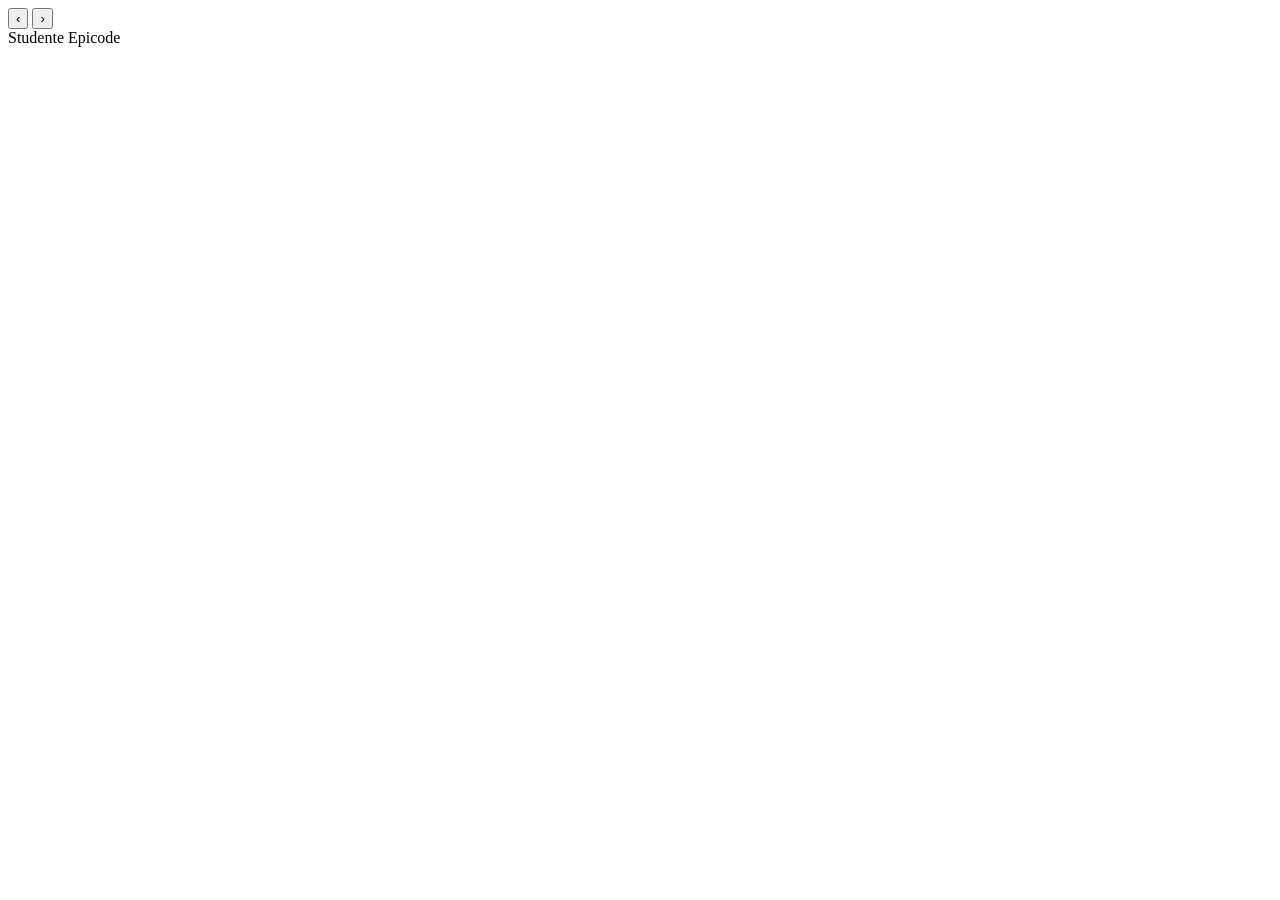
==== album.html @ 74df3252 "first commit" ====
<!DOCTYPE html>
<html lang="it">
  <head>
    <meta charset="UTF-8" />
    <meta name="viewport" content="width=device-width, initial-scale=1.0" />
    <title>EpiTunes — Album</title>
    <link rel="stylesheet" href="css/app.css" />
  </head>
  <body>
    <div class="app">
      <aside class="sidebar"></aside>

      <main class="main">
        <header class="topbar">
          <div class="topbar-nav">
            <button class="nav-btn" aria-label="Indietro">‹</button>
            <button class="nav-btn" aria-label="Avanti">›</button>
          </div>
          <div class="user-pill">Studente Epicode</div>
        </header>

        <!--
          COSTRUISCI IN album.js:
          - Leggi l'id dalla query string con URLSearchParams
          - fetch lookup?id=NNN&entity=song
          - Primo risultato = collection (album), gli altri = tracks
          - Hero: cover grande + titolo album + artista + anno + numero brani
          - Tracklist: lista numerata di brani con titolo + durata; click su brano -> Player
        -->
        <section class="album-page">
          <div class="album-hero" id="album-hero"></div>
          <div class="tracklist" id="tracklist"></div>
        </section>
      </main>

      <footer class="player"></footer>
    </div>

    <audio id="audio-element"></audio>

    <script src="js/common.js"></script>
    <script src="js/album.js"></script>
  </body>
</html>
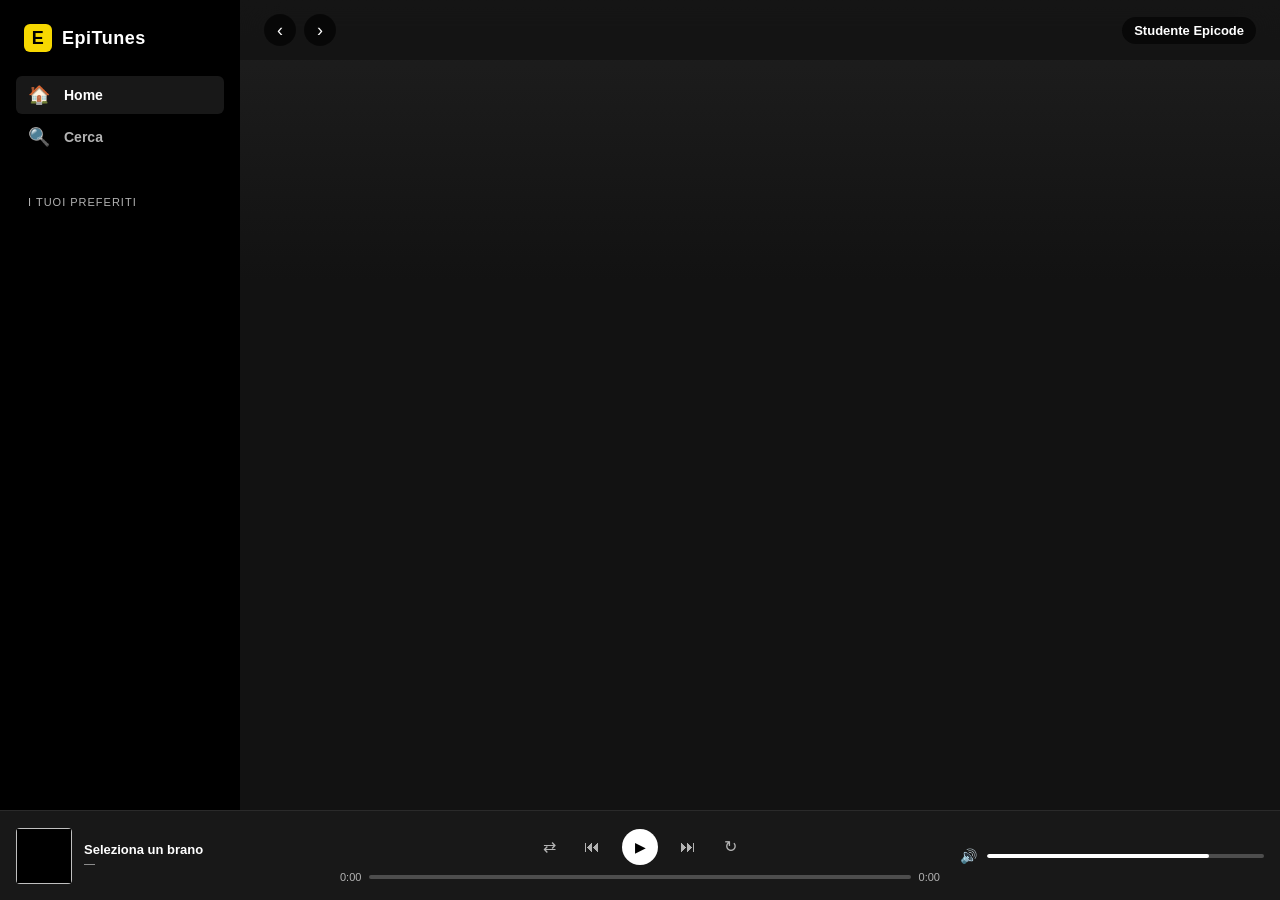
==== commit 4bd4f4a1: "bw2t1: start assets Co-authored-by: m1ri-C4 <m1ri-C4@users.noreply.github.com> Co-authored-by: Franc" ====
--- a/album.html
+++ b/album.html
@@ -4,7 +4,7 @@
     <meta charset="UTF-8" />
     <meta name="viewport" content="width=device-width, initial-scale=1.0" />
     <title>EpiTunes — Album</title>
-    <link rel="stylesheet" href="css/app.css" />
+    <link rel="stylesheet" href="./assets/css/app.css" />
   </head>
   <body>
     <div class="app">
@@ -38,7 +38,7 @@
 
     <audio id="audio-element"></audio>
 
-    <script src="js/common.js"></script>
-    <script src="js/album.js"></script>
+    <script src="./assets/js/common.js"></script>
+    <script src="./assets/js/album.js"></script>
   </body>
 </html>
--- a/assets/css/app.css
+++ b/assets/css/app.css
@@ -0,0 +1,640 @@
+/* ============================================================
+   EpiTunes — CSS base
+   Layout 3 zone (sidebar / main / player) responsive con Grid.
+   Palette scura ispirata a Spotify, accenti gialli brand Epicode.
+   Lo studente NON deve modificare questo file salvo voglia
+   personalizzare l'aspetto. Tutto il lavoro è in HTML e JS.
+   ============================================================ */
+
+:root {
+  --bg-base: #121212;
+  --bg-elev: #181818;
+  --bg-elev-hover: #282828;
+  --bg-sidebar: #000000;
+  --bg-player: #181818;
+  --bg-input: #ffffff;
+  --text-primary: #ffffff;
+  --text-secondary: #b3b3b3;
+  --text-input: #000000;
+  --accent: #f7d800;        /* giallo Epicode */
+  --accent-dark: #d6ba00;
+  --success: #1ed760;       /* verde "play" */
+  --danger: #e25555;
+  --border: #2a2a2a;
+  --radius-sm: 6px;
+  --radius-md: 10px;
+  --radius-lg: 16px;
+  --shadow: 0 6px 24px rgba(0, 0, 0, 0.5);
+}
+
+* {
+  box-sizing: border-box;
+}
+
+html,
+body {
+  height: 100%;
+  margin: 0;
+  background: var(--bg-base);
+  color: var(--text-primary);
+  font-family: -apple-system, BlinkMacSystemFont, "Segoe UI", Roboto, "Helvetica Neue", Arial, sans-serif;
+  font-size: 14px;
+  overflow: hidden;
+}
+
+a {
+  color: inherit;
+  text-decoration: none;
+}
+
+button {
+  font-family: inherit;
+  cursor: pointer;
+}
+
+/* ============================ Layout 3 zone ============================ */
+
+.app {
+  display: grid;
+  grid-template-columns: 240px 1fr;
+  grid-template-rows: 1fr 90px;
+  grid-template-areas:
+    "sidebar main"
+    "player  player";
+  height: 100vh;
+}
+
+.sidebar {
+  grid-area: sidebar;
+  background: var(--bg-sidebar);
+  padding: 24px 16px;
+  overflow-y: auto;
+}
+
+.main {
+  grid-area: main;
+  background: linear-gradient(180deg, #1f1f1f 0%, var(--bg-base) 280px);
+  overflow-y: auto;
+  position: relative;
+}
+
+.player {
+  grid-area: player;
+  background: var(--bg-player);
+  border-top: 1px solid var(--border);
+  padding: 12px 16px;
+}
+
+/* ============================ Sidebar ============================ */
+
+.brand {
+  display: flex;
+  align-items: center;
+  gap: 10px;
+  padding: 0 8px 24px 8px;
+  font-weight: 700;
+  font-size: 18px;
+  letter-spacing: 0.5px;
+}
+.brand-mark {
+  width: 28px;
+  height: 28px;
+  border-radius: 6px;
+  background: var(--accent);
+  color: #000;
+  display: grid;
+  place-items: center;
+  font-weight: 900;
+}
+
+.sidebar-nav {
+  display: flex;
+  flex-direction: column;
+  gap: 4px;
+  margin-bottom: 24px;
+}
+.sidebar-nav a {
+  display: flex;
+  align-items: center;
+  gap: 14px;
+  padding: 8px 12px;
+  border-radius: var(--radius-sm);
+  color: var(--text-secondary);
+  font-weight: 600;
+}
+.sidebar-nav a:hover {
+  color: var(--text-primary);
+  background: var(--bg-elev-hover);
+}
+.sidebar-nav a.active {
+  color: var(--text-primary);
+  background: var(--bg-elev);
+}
+.sidebar-nav a .ico {
+  font-size: 18px;
+  width: 22px;
+  text-align: center;
+}
+
+.sidebar-section-title {
+  text-transform: uppercase;
+  font-size: 11px;
+  letter-spacing: 1px;
+  color: var(--text-secondary);
+  padding: 16px 12px 8px 12px;
+  margin: 0;
+}
+
+.sidebar-list {
+  display: flex;
+  flex-direction: column;
+  gap: 2px;
+  padding: 0 4px;
+  list-style: none;
+  margin: 0;
+}
+.sidebar-list li {
+  padding: 6px 8px;
+  font-size: 13px;
+  color: var(--text-secondary);
+  border-radius: 4px;
+  white-space: nowrap;
+  overflow: hidden;
+  text-overflow: ellipsis;
+}
+.sidebar-list li:hover {
+  color: var(--text-primary);
+  background: var(--bg-elev);
+}
+
+/* ============================ Topbar ============================ */
+
+.topbar {
+  position: sticky;
+  top: 0;
+  z-index: 5;
+  background: rgba(18, 18, 18, 0.7);
+  backdrop-filter: blur(20px);
+  display: flex;
+  align-items: center;
+  justify-content: space-between;
+  padding: 14px 24px;
+}
+.topbar-nav {
+  display: flex;
+  gap: 8px;
+}
+.nav-btn {
+  width: 32px;
+  height: 32px;
+  border-radius: 50%;
+  border: none;
+  background: rgba(0, 0, 0, 0.6);
+  color: #fff;
+  font-size: 18px;
+  line-height: 1;
+}
+.user-pill {
+  background: rgba(0, 0, 0, 0.6);
+  padding: 6px 12px;
+  border-radius: 999px;
+  font-weight: 600;
+  font-size: 13px;
+}
+
+/* ============================ Sezioni / Rows ============================ */
+
+.home,
+.search,
+.album-page,
+.artist-page {
+  padding: 16px 24px 32px 24px;
+}
+
+.row {
+  margin-top: 24px;
+}
+.row h2 {
+  margin: 0 0 12px 0;
+  font-size: 22px;
+  font-weight: 700;
+}
+
+.grid {
+  display: grid;
+  grid-template-columns: repeat(auto-fill, minmax(180px, 1fr));
+  gap: 16px;
+}
+
+/* ============================ Card ============================ */
+
+.card {
+  background: var(--bg-elev);
+  border-radius: var(--radius-md);
+  padding: 14px;
+  transition: background 0.18s ease;
+  position: relative;
+  cursor: pointer;
+}
+.card:hover {
+  background: var(--bg-elev-hover);
+}
+.card-image-wrap {
+  position: relative;
+  width: 100%;
+  aspect-ratio: 1 / 1;
+  border-radius: var(--radius-sm);
+  overflow: hidden;
+  margin-bottom: 12px;
+  background: #000;
+}
+.card-image-wrap img {
+  width: 100%;
+  height: 100%;
+  object-fit: cover;
+  display: block;
+}
+.card-image-wrap.round {
+  border-radius: 50%;
+}
+.card-title {
+  font-weight: 700;
+  font-size: 14px;
+  margin: 0 0 4px 0;
+  overflow: hidden;
+  text-overflow: ellipsis;
+  white-space: nowrap;
+}
+.card-sub {
+  color: var(--text-secondary);
+  font-size: 12px;
+  margin: 0;
+  overflow: hidden;
+  text-overflow: ellipsis;
+  white-space: nowrap;
+}
+
+.card-play {
+  position: absolute;
+  right: 22px;
+  bottom: 82px;
+  width: 48px;
+  height: 48px;
+  border-radius: 50%;
+  background: var(--success);
+  color: #000;
+  border: none;
+  font-size: 20px;
+  display: grid;
+  place-items: center;
+  box-shadow: var(--shadow);
+  opacity: 0;
+  transform: translateY(8px);
+  transition: opacity 0.2s, transform 0.2s;
+}
+.card:hover .card-play {
+  opacity: 1;
+  transform: translateY(0);
+}
+
+.card-fav {
+  position: absolute;
+  top: 8px;
+  right: 8px;
+  width: 32px;
+  height: 32px;
+  border-radius: 50%;
+  background: rgba(0, 0, 0, 0.5);
+  color: #fff;
+  border: none;
+  font-size: 16px;
+  display: grid;
+  place-items: center;
+  opacity: 0;
+  transition: opacity 0.2s;
+}
+.card:hover .card-fav,
+.card-fav.is-fav {
+  opacity: 1;
+}
+.card-fav.is-fav {
+  color: var(--danger);
+}
+
+/* ============================ Hero album / artista ============================ */
+
+.album-hero,
+.artist-hero {
+  display: flex;
+  gap: 24px;
+  align-items: flex-end;
+  padding: 24px 0 16px 0;
+}
+.album-cover {
+  width: 220px;
+  height: 220px;
+  border-radius: var(--radius-md);
+  overflow: hidden;
+  background: #000;
+  box-shadow: var(--shadow);
+  flex-shrink: 0;
+}
+.album-cover img {
+  width: 100%;
+  height: 100%;
+  object-fit: cover;
+  display: block;
+}
+.hero-meta {
+  display: flex;
+  flex-direction: column;
+  gap: 8px;
+  min-width: 0;
+}
+.hero-kicker {
+  font-size: 12px;
+  text-transform: uppercase;
+  letter-spacing: 1px;
+  font-weight: 700;
+}
+.hero-title {
+  font-size: clamp(32px, 6vw, 72px);
+  font-weight: 900;
+  margin: 0;
+  line-height: 1.05;
+}
+.hero-sub {
+  color: var(--text-secondary);
+  font-size: 14px;
+  margin: 0;
+}
+
+.hero-actions {
+  display: flex;
+  align-items: center;
+  gap: 16px;
+  padding: 16px 0 24px 0;
+}
+.btn-play-big {
+  width: 56px;
+  height: 56px;
+  border-radius: 50%;
+  background: var(--success);
+  color: #000;
+  border: none;
+  font-size: 24px;
+}
+.btn-fav-big {
+  width: 36px;
+  height: 36px;
+  border-radius: 50%;
+  background: transparent;
+  border: 1px solid var(--text-secondary);
+  color: var(--text-secondary);
+  font-size: 18px;
+}
+.btn-fav-big.is-fav {
+  color: var(--danger);
+  border-color: var(--danger);
+}
+
+/* ============================ Tracklist ============================ */
+
+.tracklist {
+  margin-top: 8px;
+}
+.track-row {
+  display: grid;
+  grid-template-columns: 32px 1fr 80px 48px;
+  align-items: center;
+  gap: 12px;
+  padding: 8px 12px;
+  border-radius: var(--radius-sm);
+  cursor: pointer;
+  transition: background 0.15s;
+}
+.track-row:hover {
+  background: var(--bg-elev);
+}
+.track-row.is-playing {
+  color: var(--success);
+}
+.track-num {
+  color: var(--text-secondary);
+  text-align: center;
+}
+.track-title {
+  font-weight: 600;
+  overflow: hidden;
+  text-overflow: ellipsis;
+  white-space: nowrap;
+}
+.track-time {
+  color: var(--text-secondary);
+  text-align: right;
+}
+.track-fav {
+  background: transparent;
+  border: none;
+  color: var(--text-secondary);
+  font-size: 16px;
+}
+.track-fav.is-fav {
+  color: var(--danger);
+}
+
+/* ============================ Search ============================ */
+
+.search-box {
+  margin-top: 8px;
+  margin-bottom: 16px;
+}
+.search-input {
+  width: 100%;
+  max-width: 480px;
+  padding: 12px 16px;
+  border-radius: 999px;
+  border: none;
+  background: var(--bg-input);
+  color: var(--text-input);
+  font-size: 14px;
+  outline: none;
+}
+
+/* ============================ Player ============================ */
+
+.player {
+  display: grid;
+  grid-template-columns: 1fr 2fr 1fr;
+  align-items: center;
+  gap: 16px;
+}
+.player-track {
+  display: flex;
+  align-items: center;
+  gap: 12px;
+  min-width: 0;
+}
+.player-cover {
+  width: 56px;
+  height: 56px;
+  border-radius: 4px;
+  background: #000;
+  overflow: hidden;
+  flex-shrink: 0;
+}
+.player-cover img {
+  width: 100%;
+  height: 100%;
+  object-fit: cover;
+  display: block;
+}
+.player-meta {
+  min-width: 0;
+}
+.player-title {
+  font-size: 13px;
+  font-weight: 600;
+  white-space: nowrap;
+  overflow: hidden;
+  text-overflow: ellipsis;
+  margin: 0;
+}
+.player-artist {
+  font-size: 11px;
+  color: var(--text-secondary);
+  white-space: nowrap;
+  overflow: hidden;
+  text-overflow: ellipsis;
+  margin: 0;
+}
+
+.player-center {
+  display: flex;
+  flex-direction: column;
+  align-items: center;
+  gap: 6px;
+}
+.player-controls {
+  display: flex;
+  align-items: center;
+  gap: 16px;
+}
+.btn-ctrl {
+  background: transparent;
+  border: none;
+  color: var(--text-secondary);
+  font-size: 16px;
+}
+.btn-ctrl:hover {
+  color: var(--text-primary);
+}
+.btn-play {
+  width: 36px;
+  height: 36px;
+  border-radius: 50%;
+  background: #fff;
+  color: #000;
+  border: none;
+  font-size: 14px;
+}
+
+.player-progress {
+  display: flex;
+  align-items: center;
+  gap: 8px;
+  width: 100%;
+  max-width: 600px;
+  font-size: 11px;
+  color: var(--text-secondary);
+}
+.progress-bar,
+.volume-bar {
+  flex: 1;
+  height: 4px;
+  background: #4d4d4d;
+  border-radius: 2px;
+  overflow: hidden;
+  cursor: pointer;
+  position: relative;
+}
+.progress-fill,
+.volume-fill {
+  height: 100%;
+  width: 0%;
+  background: var(--text-primary);
+  border-radius: 2px;
+}
+.progress-bar:hover .progress-fill,
+.volume-bar:hover .volume-fill {
+  background: var(--success);
+}
+
+.player-right {
+  display: flex;
+  align-items: center;
+  justify-content: flex-end;
+  gap: 10px;
+}
+.volume-bar {
+  width: 120px;
+}
+
+/* ============================ Loading / empty ============================ */
+
+.loader {
+  padding: 32px;
+  text-align: center;
+  color: var(--text-secondary);
+}
+.empty {
+  padding: 32px;
+  text-align: center;
+  color: var(--text-secondary);
+}
+
+/* ============================ Responsive ============================ */
+
+@media (max-width: 800px) {
+  .app {
+    grid-template-columns: 80px 1fr;
+  }
+  .brand-text,
+  .sidebar-section-title,
+  .sidebar-list,
+  .sidebar-nav a span:not(.ico) {
+    display: none;
+  }
+  .sidebar-nav a {
+    justify-content: center;
+    padding: 10px 0;
+  }
+  .album-hero,
+  .artist-hero {
+    flex-direction: column;
+    align-items: flex-start;
+  }
+  .album-cover {
+    width: 160px;
+    height: 160px;
+  }
+}
+
+@media (max-width: 540px) {
+  .app {
+    grid-template-columns: 0 1fr;
+  }
+  .sidebar {
+    display: none;
+  }
+  .player {
+    grid-template-columns: 1fr 1fr;
+    gap: 8px;
+  }
+  .player-right {
+    display: none;
+  }
+  .grid {
+    grid-template-columns: repeat(auto-fill, minmax(140px, 1fr));
+  }
+}
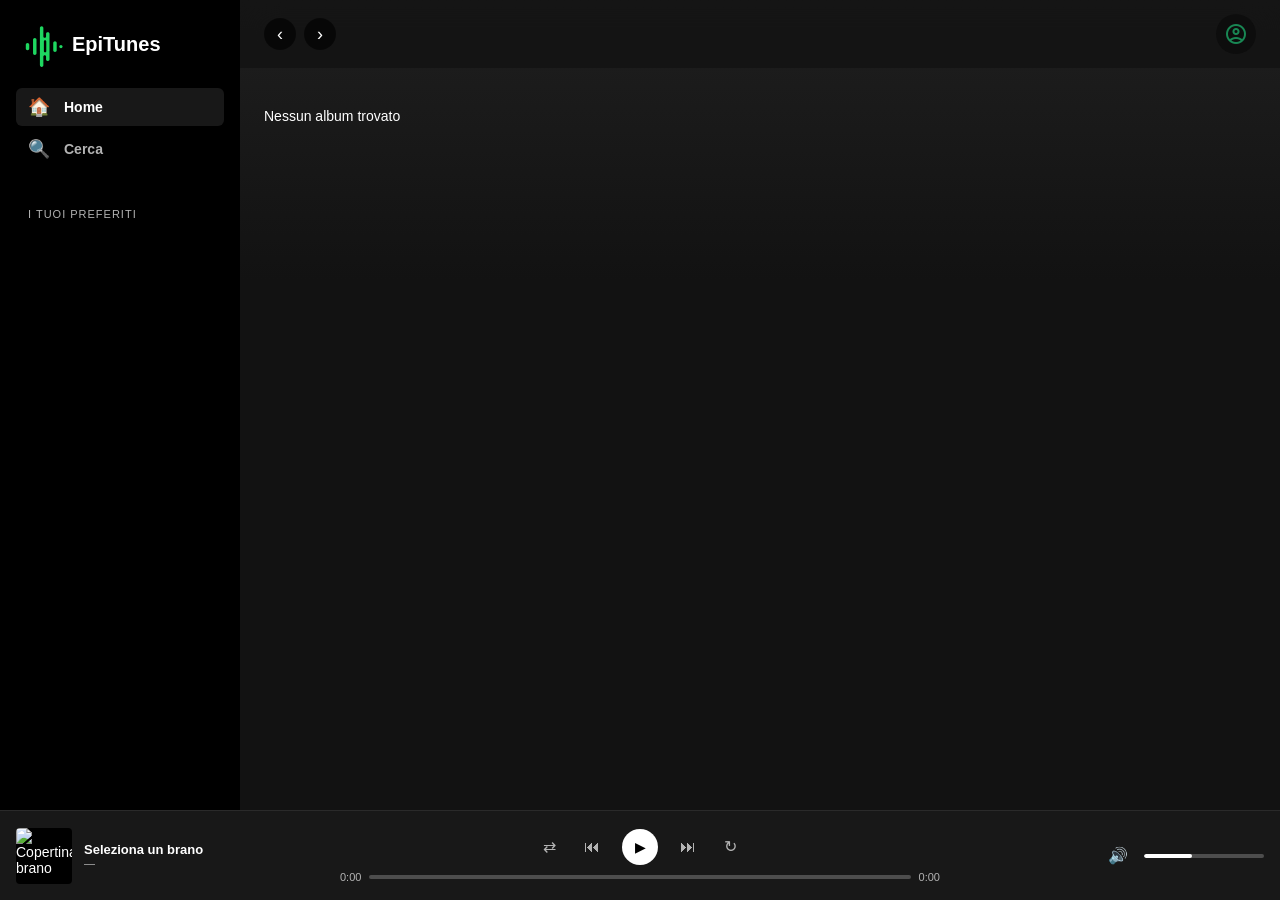
==== commit b6284dc5: "bw2t1 Co-authored-by: m1ri-C4 <m1ri-C4@users.noreply.github.com> Co-authored-by: Louis Pagliaro <Lok" ====
--- a/album.html
+++ b/album.html
@@ -1,9 +1,14 @@
-<!DOCTYPE html>
-<html lang="it">
+<!doctype html>
+<html lang="it" data-bs-theme="dark">
   <head>
     <meta charset="UTF-8" />
     <meta name="viewport" content="width=device-width, initial-scale=1.0" />
     <title>EpiTunes — Album</title>
+      <link rel="stylesheet" href="https://fonts.googleapis.com/css2?family=Material+Symbols+Outlined:opsz,wght,FILL,GRAD@24,400,0,0&icon_names=account_circle" />
+    <link
+      href="https://cdn.jsdelivr.net/npm/bootstrap@5.3.9/dist/css/bootstrap.min.css"
+      rel="stylesheet"
+    />
     <link rel="stylesheet" href="./assets/css/app.css" />
   </head>
   <body>
@@ -11,22 +16,28 @@
       <aside class="sidebar"></aside>
 
       <main class="main">
-        <header class="topbar">
-          <div class="topbar-nav">
-            <button class="nav-btn" aria-label="Indietro">‹</button>
-            <button class="nav-btn" aria-label="Avanti">›</button>
+        <header
+          class="topbar d-flex align-items-center justify-content-between px-4"
+        >
+          <div class="topbar-nav d-flex gap-2 me-2">
+            <button id="back" class="nav-btn" aria-label="Indietro">‹</button>
+            <button id="forward" class="nav-btn" aria-label="Avanti">›</button>
           </div>
-          <div class="user-pill">Studente Epicode</div>
+
+          <div class="topbar-search">
+            <input
+              type="text"
+              id="topbar-search"
+              class="search-input"
+              placeholder="Cerca..."
+              autocomplete="off"
+            />
+          </div>
+          <div><span class="material-symbols-outlined text-success avatar">account_circle</span></div>
+
+         <!-- <div class="user-pill rounded-pill fw-semibold">Studente Epicode</div>-->
         </header>
 
-        <!--
-          COSTRUISCI IN album.js:
-          - Leggi l'id dalla query string con URLSearchParams
-          - fetch lookup?id=NNN&entity=song
-          - Primo risultato = collection (album), gli altri = tracks
-          - Hero: cover grande + titolo album + artista + anno + numero brani
-          - Tracklist: lista numerata di brani con titolo + durata; click su brano -> Player
-        -->
         <section class="album-page">
           <div class="album-hero" id="album-hero"></div>
           <div class="tracklist" id="tracklist"></div>
--- a/assets/css/app.css
+++ b/assets/css/app.css
@@ -1,12 +1,5 @@
-/* ============================================================
-   EpiTunes — CSS base
-   Layout 3 zone (sidebar / main / player) responsive con Grid.
-   Palette scura ispirata a Spotify, accenti gialli brand Epicode.
-   Lo studente NON deve modificare questo file salvo voglia
-   personalizzare l'aspetto. Tutto il lavoro è in HTML e JS.
-   ============================================================ */
-
 :root {
+  /* palette */
   --bg-base: #121212;
   --bg-elev: #181818;
   --bg-elev-hover: #282828;
@@ -16,45 +9,61 @@
   --text-primary: #ffffff;
   --text-secondary: #b3b3b3;
   --text-input: #000000;
-  --accent: #f7d800;        /* giallo Epicode */
+  --accent: #f7d800;
+  /* giallo Epicode */
   --accent-dark: #d6ba00;
-  --success: #1ed760;       /* verde "play" */
+  --success: #1ed760;
+  /* verde "play" */
   --danger: #e25555;
   --border: #2a2a2a;
+  --track-bar: #4d4d4d;
+  --overlay: rgba(0, 0, 0, 0.6);
+
+  /* raggi e ombre */
   --radius-sm: 6px;
   --radius-md: 10px;
-  --radius-lg: 16px;
   --shadow: 0 6px 24px rgba(0, 0, 0, 0.5);
-}
-
-* {
-  box-sizing: border-box;
+
+  /* animazioni */
+  --ease: cubic-bezier(0.2, 0.8, 0.2, 1);
+  --t-fast: 0.15s;
+  --t-base: 0.2s;
+  --t-slow: 0.45s;
+
+  /* classi bootstrap */
+  --bs-body-bg: var(--bg-base);
+  --bs-body-color: var(--text-primary);
+  --bs-body-font-size: 14px;
+  --bs-body-line-height: normal;
+  --bs-body-font-family:
+    -apple-system, BlinkMacSystemFont, "Segoe UI", Roboto, "Helvetica Neue",
+    Arial, sans-serif;
+  --bs-secondary-color: var(--text-secondary);
+  --bs-border-color: var(--border);
+  --bs-border-radius: var(--radius-sm);
+  --bs-border-radius-pill: 999px;
 }
 
 html,
 body {
   height: 100%;
-  margin: 0;
-  background: var(--bg-base);
-  color: var(--text-primary);
-  font-family: -apple-system, BlinkMacSystemFont, "Segoe UI", Roboto, "Helvetica Neue", Arial, sans-serif;
-  font-size: 14px;
   overflow: hidden;
 }
 
-a {
+a,
+a:hover {
   color: inherit;
   text-decoration: none;
 }
 
-button {
-  font-family: inherit;
-  cursor: pointer;
-}
-
-/* ============================ Layout 3 zone ============================ */
+#error {
+  color: red;
+}
+
+/* layout con css grid */
 
 .app {
+  height: 100dvh;
   display: grid;
   grid-template-columns: 240px 1fr;
   grid-template-rows: 1fr 90px;
@@ -83,53 +92,89 @@
   background: var(--bg-player);
   border-top: 1px solid var(--border);
   padding: 12px 16px;
-}
-
-/* ============================ Sidebar ============================ */
-
-.brand {
-  display: flex;
+  display: grid;
+  grid-template-columns: 1fr 2fr 1fr;
   align-items: center;
-  gap: 10px;
-  padding: 0 8px 24px 8px;
-  font-weight: 700;
-  font-size: 18px;
-  letter-spacing: 0.5px;
-}
+  gap: 16px;
+}
+
+/* animazioni */
+
+@keyframes fade-in {
+  from {
+    opacity: 0;
+    transform: translateY(8px);
+  }
+
+  to {
+    opacity: 1;
+    transform: none;
+  }
+}
+
+@keyframes heart-animation {
+  0% {
+    transform: scale(1);
+  }
+
+  40% {
+    transform: scale(1.35);
+  }
+
+  100% {
+    transform: scale(1);
+  }
+}
+
+/* transizione avvio pagina */
+.main > section {
+  animation: fade-in var(--t-slow) var(--ease) both;
+}
+
+.sidebar {
+  animation: fade-in var(--t-slow) var(--ease) both;
+}
+
+/* sidebar */
+
 .brand-mark {
-  width: 28px;
-  height: 28px;
-  border-radius: 6px;
-  background: var(--accent);
-  color: #000;
+  width: 40px;
+  height: 40px;
+  color: black;
   display: grid;
   place-items: center;
   font-weight: 900;
-}
-
-.sidebar-nav {
-  display: flex;
-  flex-direction: column;
-  gap: 4px;
-  margin-bottom: 24px;
-}
+  transition:
+    transform var(--t-fast) var(--ease),
+    background var(--t-fast);
+}
+
+.brand:hover .brand-mark {
+  transform: scale(1.1);
+}
+
 .sidebar-nav a {
-  display: flex;
-  align-items: center;
   gap: 14px;
   padding: 8px 12px;
   border-radius: var(--radius-sm);
   color: var(--text-secondary);
-  font-weight: 600;
-}
+  transition:
+    color var(--t-base),
+    background var(--t-base),
+    transform var(--t-base) var(--ease);
+}
+
 .sidebar-nav a:hover {
   color: var(--text-primary);
   background: var(--bg-elev-hover);
-}
+  transform: translateX(3px);
+}
+
 .sidebar-nav a.active {
   color: var(--text-primary);
   background: var(--bg-elev);
 }
+
 .sidebar-nav a .ico {
   font-size: 18px;
   width: 22px;
@@ -141,33 +186,44 @@
   font-size: 11px;
   letter-spacing: 1px;
   color: var(--text-secondary);
-  padding: 16px 12px 8px 12px;
+  padding: 16px 12px 8px;
   margin: 0;
 }
 
+/* lista sidebar dei preferiti*/
 .sidebar-list {
-  display: flex;
-  flex-direction: column;
   gap: 2px;
   padding: 0 4px;
+}
+
+.sidebar-list li {
   list-style: none;
-  margin: 0;
-}
-.sidebar-list li {
   padding: 6px 8px;
   font-size: 13px;
   color: var(--text-secondary);
   border-radius: 4px;
-  white-space: nowrap;
-  overflow: hidden;
-  text-overflow: ellipsis;
-}
+  transition:
+    color var(--t-fast),
+    background var(--t-fast);
+}
+
 .sidebar-list li:hover {
   color: var(--text-primary);
   background: var(--bg-elev);
 }
 
-/* ============================ Topbar ============================ */
+.sidebar-empty {
+  font-style: italic;
+  font-size: 13px;
+  color: var(--text-secondary);
+  padding: 6px 8px;
+}
+
+/* top bar */
+
+.topbar-search {
+  display: none;
+}
 
 .topbar {
   position: sticky;
@@ -175,47 +231,83 @@
   z-index: 5;
   background: rgba(18, 18, 18, 0.7);
   backdrop-filter: blur(20px);
-  display: flex;
-  align-items: center;
-  justify-content: space-between;
-  padding: 14px 24px;
-}
-.topbar-nav {
-  display: flex;
-  gap: 8px;
-}
+  padding: 14px 0 14px 0;
+}
+
 .nav-btn {
   width: 32px;
   height: 32px;
+  border: none;
   border-radius: 50%;
-  border: none;
-  background: rgba(0, 0, 0, 0.6);
-  color: #fff;
+  background: var(--overlay);
+  color: white;
   font-size: 18px;
   line-height: 1;
-}
+  transition:
+    background var(--t-base),
+    transform var(--t-fast) var(--ease);
+}
+
+.nav-btn:hover {
+  background: var(--bg-elev-hover);
+  transform: scale(1.1);
+}
+
+.nav-btn:active {
+  transform: scale(0.94);
+}
+
 .user-pill {
-  background: rgba(0, 0, 0, 0.6);
+  background: var(--overlay);
   padding: 6px 12px;
-  border-radius: 999px;
-  font-weight: 600;
   font-size: 13px;
-}
-
-/* ============================ Sezioni / Rows ============================ */
+  transition: background var(--t-base);
+}
+
+.user-pill:hover {
+  background: var(--bg-elev-hover);
+}
+
+.avatar {
+  display: grid;
+  place-items: center;
+  border: none;
+  background-color: rgba(0, 0, 0, 0.352);
+  padding: 8px;
+  border-radius: 50%;
+  cursor: pointer;
+  transition:
+    transform var(--t-fast) var(--ease),
+    background var(--t-fast);
+}
+
+.avatar:hover {
+  transform: scale(1.18);
+}
+
+.avatar:active {
+  transform: scale(0.92);
+}
+
+/* varie sezioni */
 
 .home,
 .search,
 .album-page,
 .artist-page {
-  padding: 16px 24px 32px 24px;
+  padding: 16px 24px 32px;
 }
 
 .row {
   margin-top: 24px;
-}
+  --bs-gutter-x: 0;
+  --bs-gutter-y: 0;
+  display: block;
+  scroll-margin-top: 300px;
+}
+
 .row h2 {
-  margin: 0 0 12px 0;
+  margin: 0 0 12px;
   font-size: 22px;
   font-weight: 700;
 }
@@ -226,19 +318,37 @@
   gap: 16px;
 }
 
-/* ============================ Card ============================ */
+/* cards */
 
 .card {
-  background: var(--bg-elev);
-  border-radius: var(--radius-md);
+  --bs-card-bg: var(--bg-elev);
+  --bs-card-color: var(--text-primary);
+  --bs-card-border-width: 0;
+  --bs-card-border-radius: var(--radius-md);
+
   padding: 14px;
-  transition: background 0.18s ease;
   position: relative;
   cursor: pointer;
-}
+  transition:
+    background var(--t-base),
+    transform var(--t-base) var(--ease),
+    box-shadow var(--t-base);
+  /* modificato: "backwards" al posto di "both", altrimenti il transform finale dell'animazione blocca lo scale in hover */
+  animation: fade-in var(--t-slow) var(--ease) backwards;
+}
+
 .card:hover {
   background: var(--bg-elev-hover);
-}
+
+  transform: scale(1.03);
+  box-shadow: var(--shadow);
+  z-index: 2;
+}
+
+.card:active {
+  transform: scale(0.99);
+}
+
 .card-image-wrap {
   position: relative;
   width: 100%;
@@ -248,30 +358,37 @@
   margin-bottom: 12px;
   background: #000;
 }
-.card-image-wrap img {
-  width: 100%;
-  height: 100%;
-  object-fit: cover;
-  display: block;
-}
+
 .card-image-wrap.round {
   border-radius: 50%;
 }
+
+.card-image-wrap img {
+  transition: transform 0.5s var(--ease);
+}
+
+.card:hover .card-image-wrap img {
+  transform: scale(1.05);
+}
+
 .card-title {
   font-weight: 700;
   font-size: 14px;
-  margin: 0 0 4px 0;
-  overflow: hidden;
-  text-overflow: ellipsis;
-  white-space: nowrap;
-}
+  margin: 0 0 4px;
+}
+
 .card-sub {
   color: var(--text-secondary);
   font-size: 12px;
   margin: 0;
-  overflow: hidden;
-  text-overflow: ellipsis;
-  white-space: nowrap;
+}
+
+.card-play,
+.card-fav {
+  display: grid;
+  place-items: center;
+  border: none;
+  opacity: 0;
 }
 
 .card-play {
@@ -283,18 +400,25 @@
   border-radius: 50%;
   background: var(--success);
   color: #000;
-  border: none;
   font-size: 20px;
-  display: grid;
-  place-items: center;
   box-shadow: var(--shadow);
-  opacity: 0;
   transform: translateY(8px);
-  transition: opacity 0.2s, transform 0.2s;
-}
+  transition:
+    opacity var(--t-base),
+    transform var(--t-base) var(--ease);
+}
+
 .card:hover .card-play {
   opacity: 1;
   transform: translateY(0);
+}
+
+.card-play:hover {
+  transform: scale(1.1) !important;
+}
+
+.card-play:active {
+  transform: scale(0.95) !important;
 }
 
 .card-fav {
@@ -306,30 +430,37 @@
   border-radius: 50%;
   background: rgba(0, 0, 0, 0.5);
   color: #fff;
-  border: none;
   font-size: 16px;
-  display: grid;
-  place-items: center;
-  opacity: 0;
-  transition: opacity 0.2s;
-}
+  transition:
+    opacity var(--t-base),
+    transform var(--t-fast) var(--ease),
+    color var(--t-fast);
+}
+
 .card:hover .card-fav,
 .card-fav.is-fav {
   opacity: 1;
 }
+
+.card-fav:hover {
+  transform: scale(1.15);
+}
+
 .card-fav.is-fav {
   color: var(--danger);
-}
-
-/* ============================ Hero album / artista ============================ */
+  animation: heart-animation 0.35s var(--ease);
+}
+
+/*album hero ----> DA VEDERE COME VA A SCHERMO*/
 
 .album-hero,
 .artist-hero {
   display: flex;
   gap: 24px;
   align-items: flex-end;
-  padding: 24px 0 16px 0;
-}
+  padding: 24px 0 16px;
+}
+
 .album-cover {
   width: 220px;
   height: 220px;
@@ -339,42 +470,61 @@
   box-shadow: var(--shadow);
   flex-shrink: 0;
 }
+
+.album-cover.round {
+  border-radius: 50%;
+  /* per fare lacover tonda nella pagina artista */
+}
+
 .album-cover img {
   width: 100%;
   height: 100%;
   object-fit: cover;
   display: block;
 }
+
 .hero-meta {
   display: flex;
   flex-direction: column;
   gap: 8px;
   min-width: 0;
 }
+
 .hero-kicker {
   font-size: 12px;
   text-transform: uppercase;
   letter-spacing: 1px;
   font-weight: 700;
-}
+  margin: 0;
+}
+
 .hero-title {
   font-size: clamp(32px, 6vw, 72px);
   font-weight: 900;
   margin: 0;
   line-height: 1.05;
 }
+
 .hero-sub {
   color: var(--text-secondary);
   font-size: 14px;
   margin: 0;
+}
+
+.hero-actions {
+  padding: 16px 0 24px;
 }
 
 .hero-actions {
   display: flex;
   align-items: center;
   gap: 16px;
-  padding: 16px 0 24px 0;
-}
+}
+
+.artist-hero .album-cover {
+  border-radius: 50%;
+}
+
 .btn-play-big {
   width: 56px;
   height: 56px;
@@ -383,7 +533,20 @@
   color: #000;
   border: none;
   font-size: 24px;
-}
+  transition:
+    transform var(--t-base) var(--ease),
+    background var(--t-base);
+}
+
+.btn-play-big:hover {
+  transform: scale(1.08);
+  background: #3be477;
+}
+
+.btn-play-big:active {
+  transform: scale(0.96);
+}
+
 .btn-fav-big {
   width: 36px;
   height: 36px;
@@ -392,17 +555,30 @@
   border: 1px solid var(--text-secondary);
   color: var(--text-secondary);
   font-size: 18px;
-}
+  transition:
+    transform var(--t-fast) var(--ease),
+    color var(--t-fast),
+    border-color var(--t-fast);
+}
+
+.btn-fav-big:hover {
+  transform: scale(1.1);
+  color: var(--text-primary);
+  border-color: var(--text-primary);
+}
+
 .btn-fav-big.is-fav {
   color: var(--danger);
   border-color: var(--danger);
-}
-
-/* ============================ Tracklist ============================ */
+  animation: heart-animation 0.35s var(--ease);
+}
+
+/* tracklist */
 
 .tracklist {
   margin-top: 8px;
 }
+
 .track-row {
   display: grid;
   grid-template-columns: 32px 1fr 80px 48px;
@@ -411,44 +587,76 @@
   padding: 8px 12px;
   border-radius: var(--radius-sm);
   cursor: pointer;
-  transition: background 0.15s;
-}
+  transition:
+    background var(--t-fast),
+    color var(--t-fast);
+}
+
 .track-row:hover {
   background: var(--bg-elev);
 }
+
 .track-row.is-playing {
   color: var(--success);
 }
+
 .track-num {
   color: var(--text-secondary);
   text-align: center;
 }
+
+.track-time {
+  color: var(--text-secondary);
+  text-align: right;
+}
+
+.track-num,
+.track-time {
+  margin: 0;
+}
+
 .track-title {
+  margin: 0;
+  font-size: 14px;
   font-weight: 600;
+  line-height: normal;
   overflow: hidden;
   text-overflow: ellipsis;
   white-space: nowrap;
 }
-.track-time {
-  color: var(--text-secondary);
-  text-align: right;
-}
+
+.top-tracks h2 {
+  margin: 16px 0 8px;
+  font-size: 22px;
+  font-weight: 700;
+}
+
 .track-fav {
   background: transparent;
   border: none;
   color: var(--text-secondary);
   font-size: 16px;
-}
+  transition:
+    transform var(--t-fast) var(--ease),
+    color var(--t-fast);
+}
+
+.track-fav:hover {
+  transform: scale(1.2);
+  color: var(--text-primary);
+}
+
 .track-fav.is-fav {
   color: var(--danger);
-}
-
-/* ============================ Search ============================ */
+  animation: heart-animation 0.35s var(--ease);
+}
+
+/*ricerca*/
 
 .search-box {
-  margin-top: 8px;
-  margin-bottom: 16px;
-}
+  margin-block: 8px 16px;
+}
+
 .search-input {
   width: 100%;
   max-width: 480px;
@@ -458,23 +666,22 @@
   background: var(--bg-input);
   color: var(--text-input);
   font-size: 14px;
-  outline: none;
-}
-
-/* ============================ Player ============================ */
-
-.player {
-  display: grid;
-  grid-template-columns: 1fr 2fr 1fr;
-  align-items: center;
-  gap: 16px;
-}
+  transition: box-shadow var(--t-base);
+}
+
+.search-input:focus {
+  box-shadow: 0 0 0 3px rgba(247, 216, 0, 0.45);
+}
+
+/* player */
+
 .player-track {
   display: flex;
   align-items: center;
   gap: 12px;
   min-width: 0;
 }
+
 .player-cover {
   width: 56px;
   height: 56px;
@@ -483,29 +690,27 @@
   overflow: hidden;
   flex-shrink: 0;
 }
+
 .player-cover img {
   width: 100%;
   height: 100%;
   object-fit: cover;
   display: block;
 }
+
 .player-meta {
   min-width: 0;
 }
+
 .player-title {
   font-size: 13px;
   font-weight: 600;
-  white-space: nowrap;
-  overflow: hidden;
-  text-overflow: ellipsis;
   margin: 0;
 }
+
 .player-artist {
   font-size: 11px;
   color: var(--text-secondary);
-  white-space: nowrap;
-  overflow: hidden;
-  text-overflow: ellipsis;
   margin: 0;
 }
 
@@ -515,20 +720,32 @@
   align-items: center;
   gap: 6px;
 }
+
 .player-controls {
   display: flex;
   align-items: center;
   gap: 16px;
 }
+
 .btn-ctrl {
   background: transparent;
   border: none;
   color: var(--text-secondary);
   font-size: 16px;
-}
+  transition:
+    color var(--t-fast),
+    transform var(--t-fast) var(--ease);
+}
+
 .btn-ctrl:hover {
   color: var(--text-primary);
-}
+  transform: scale(1.18);
+}
+
+.btn-ctrl:active {
+  transform: scale(0.92);
+}
+
 .btn-play {
   width: 36px;
   height: 36px;
@@ -537,6 +754,18 @@
   color: #000;
   border: none;
   font-size: 14px;
+  transition:
+    transform var(--t-fast) var(--ease),
+    background var(--t-fast);
+}
+
+.btn-play:hover {
+  transform: scale(1.1);
+  background: #e6e6e6;
+}
+
+.btn-play:active {
+  transform: scale(0.95);
 }
 
 .player-progress {
@@ -548,23 +777,31 @@
   font-size: 11px;
   color: var(--text-secondary);
 }
+
 .progress-bar,
 .volume-bar {
+  display: block;
   flex: 1;
   height: 4px;
-  background: #4d4d4d;
+  background: var(--track-bar);
   border-radius: 2px;
   overflow: hidden;
   cursor: pointer;
   position: relative;
 }
+
 .progress-fill,
 .volume-fill {
   height: 100%;
   width: 0%;
   background: var(--text-primary);
   border-radius: 2px;
-}
+  pointer-events: none;
+  transition:
+    width 0.2s ease,
+    background var(--t-fast);
+}
+
 .progress-bar:hover .progress-fill,
 .volume-bar:hover .volume-fill {
   background: var(--success);
@@ -576,65 +813,103 @@
   justify-content: flex-end;
   gap: 10px;
 }
+
 .volume-bar {
+  flex: none;
   width: 120px;
 }
 
-/* ============================ Loading / empty ============================ */
-
-.loader {
-  padding: 32px;
-  text-align: center;
-  color: var(--text-secondary);
-}
+.loader,
 .empty {
   padding: 32px;
   text-align: center;
   color: var(--text-secondary);
 }
 
-/* ============================ Responsive ============================ */
+.active {
+  color: var(--success);
+}
+
+.repeat-one {
+  color: white;
+  font-weight: bold;
+}
+
+/* responsive*/
 
 @media (max-width: 800px) {
   .app {
     grid-template-columns: 80px 1fr;
   }
+
   .brand-text,
   .sidebar-section-title,
   .sidebar-list,
   .sidebar-nav a span:not(.ico) {
     display: none;
   }
+
   .sidebar-nav a {
     justify-content: center;
     padding: 10px 0;
   }
+
   .album-hero,
   .artist-hero {
     flex-direction: column;
     align-items: flex-start;
   }
+
   .album-cover {
     width: 160px;
     height: 160px;
   }
+
+  .sidebar-list {
+    display: none !important;
+  }
 }
 
 @media (max-width: 540px) {
   .app {
     grid-template-columns: 0 1fr;
   }
+
   .sidebar {
     display: none;
   }
+
   .player {
     grid-template-columns: 1fr 1fr;
     gap: 8px;
   }
+
   .player-right {
     display: none;
   }
+
   .grid {
     grid-template-columns: repeat(auto-fill, minmax(140px, 1fr));
   }
-}
+
+  .topbar-search {
+    display: block;
+    flex: 1;
+    margin-right: 16px;
+  }
+
+  .search-box {
+    display: none;
+  }
+}
+
+/*accessibilità*/
+
+@media (prefers-reduced-motion: reduce) {
+  *,
+  *::before,
+  *::after {
+    animation: none !important;
+    transition: none !important;
+  }
+}
